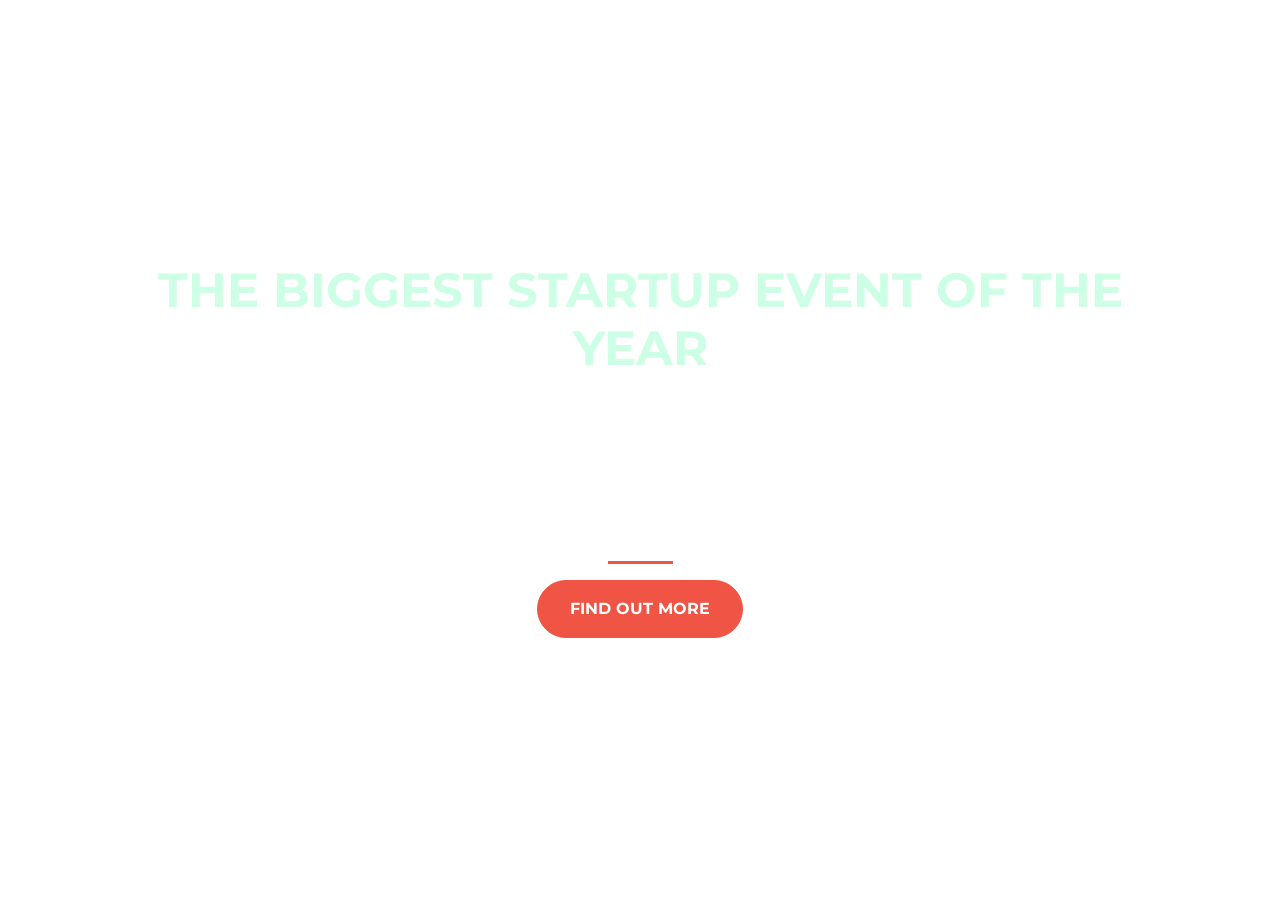
==== index.html @ 123f431b "Add files via upload" ====
<!DOCTYPE html>
<html>
  <head>
    <title>Startup</title>

    <!-- Google Fonts -->
    <link href="https://fonts.googleapis.com/css?family=Montserrat" rel="stylesheet">

    <!-- Bootstrap CSS from a CDN. This way you don't have to include the bootstrap file yourself -->
    <link rel="stylesheet" href="https://stackpath.bootstrapcdn.com/bootstrap/4.3.1/css/bootstrap.min.css" integrity="sha384-ggOyR0iXCbMQv3Xipma34MD+dH/1fQ784/j6cY/iJTQUOhcWr7x9JvoRxT2MZw1T" crossorigin="anonymous">
    
    <!-- Your own stylesheet -->
    <link rel="stylesheet" type="text/css" href="style.css">
  </head>
      <!-- Required meta tags -->
    <meta charset="utf-8">
    <meta name="viewport" content="width=device-width, initial-scale=1">

  <body>
    <div class="container d-flex align-items-center h-100">
      <div class="row">
        <header class="text-center col-12">
          <h1 class="text-uppercase"><strong> the biggest startup event of the year</strong></h1>
        </header>
        <div class="buffer col-12"></div>
        <section class="text-center col-12">
          <hr>

          <a href="https://mailchi.mp/a2e5753a72bf/ztmomer">
            <button type="button" class="btn btn-primary btn-xl">find out more</button>
          </a>
  </section>
  </div>

</div>
  </body>
</html>
---- style.css ----
body,
html {
  width: 100%;
  height: 100%;
  font-family: 'Montserrat', sans-serif;
    background: url(header.jpg	) no-repeat center center fixed; 
  -webkit-background-size: cover;
  -moz-background-size: cover;
  -o-background-size: cover;
  background-size: cover;
}

h1{
	font-size: 3rem;
	color: #CCFFE5;
}

.btn-xl{
	padding: 1rem 2rem;
}

hr{
	border-color: #F05444;
	border-width: 3px;
	max-width: 65px;
}

.btn{
	font-weight: 700;
	border-radius: 300px;
	text-transform: uppercase;
}

.buffer{
	height: 10rem;
}

.btn-primary{
	background-color: #F05444;
	border-color: #F05444;
}

.btn-primary:hover{
	background-color: #ee4b08;
	border-color: #F05444;
	border-width: 4px;
}
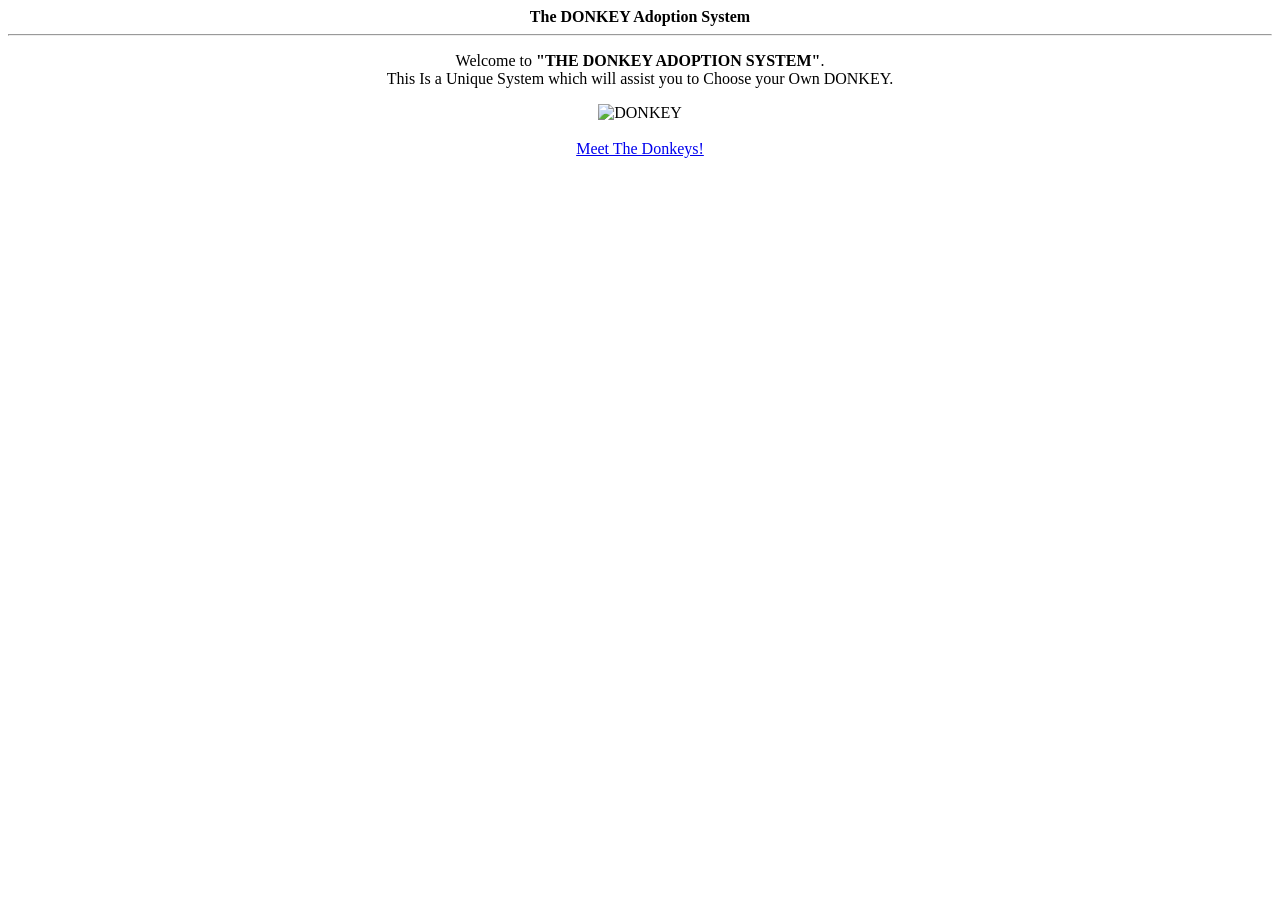
==== commit 7acce129: "Add files via upload" ====
--- a/index.html
+++ b/index.html
@@ -1,37 +1,16 @@
-<!DOCTYPE html>
-<html>
-  <head>
-    <title>Startup</title>
-
-    <!-- Google Fonts -->
-    <link href="https://fonts.googleapis.com/css?family=Montserrat" rel="stylesheet">
-
-    <!-- Bootstrap CSS from a CDN. This way you don't have to include the bootstrap file yourself -->
-    <link rel="stylesheet" href="https://stackpath.bootstrapcdn.com/bootstrap/4.3.1/css/bootstrap.min.css" integrity="sha384-ggOyR0iXCbMQv3Xipma34MD+dH/1fQ784/j6cY/iJTQUOhcWr7x9JvoRxT2MZw1T" crossorigin="anonymous">
-    
-    <!-- Your own stylesheet -->
-    <link rel="stylesheet" type="text/css" href="style.css">
-  </head>
-      <!-- Required meta tags -->
-    <meta charset="utf-8">
-    <meta name="viewport" content="width=device-width, initial-scale=1">
-
-  <body>
-    <div class="container d-flex align-items-center h-100">
-      <div class="row">
-        <header class="text-center col-12">
-          <h1 class="text-uppercase"><strong> the biggest startup event of the year</strong></h1>
-        </header>
-        <div class="buffer col-12"></div>
-        <section class="text-center col-12">
-          <hr>
-
-          <a href="https://mailchi.mp/a2e5753a72bf/ztmomer">
-            <button type="button" class="btn btn-primary btn-xl">find out more</button>
-          </a>
-  </section>
-  </div>
-
-</div>
-  </body>
-</html>
+<!DOCTYPE html>
+<html>
+<head>
+	<title>THE DONKEY ADOPTER</title>
+</head>
+<body>
+<center><strong><a3>The DONKEY Adoption System</a3></strong></center><hr>
+<center><p>Welcome to <strong>"THE DONKEY ADOPTION SYSTEM"</strong>.<br>
+
+ This Is a Unique System which will assist you to Choose your Own DONKEY.</p></center>
+
+<center><img src="https://cdn.mos.cms.futurecdn.net/6h8C6ygTdR2jyyUxkALwsc-970-80.jpg.webp" alt="DONKEY" width="620" height="420"></center><br>
+
+<center><a href="meeting.html"> Meet The Donkeys! </a></center>
+</body>
+</html>
